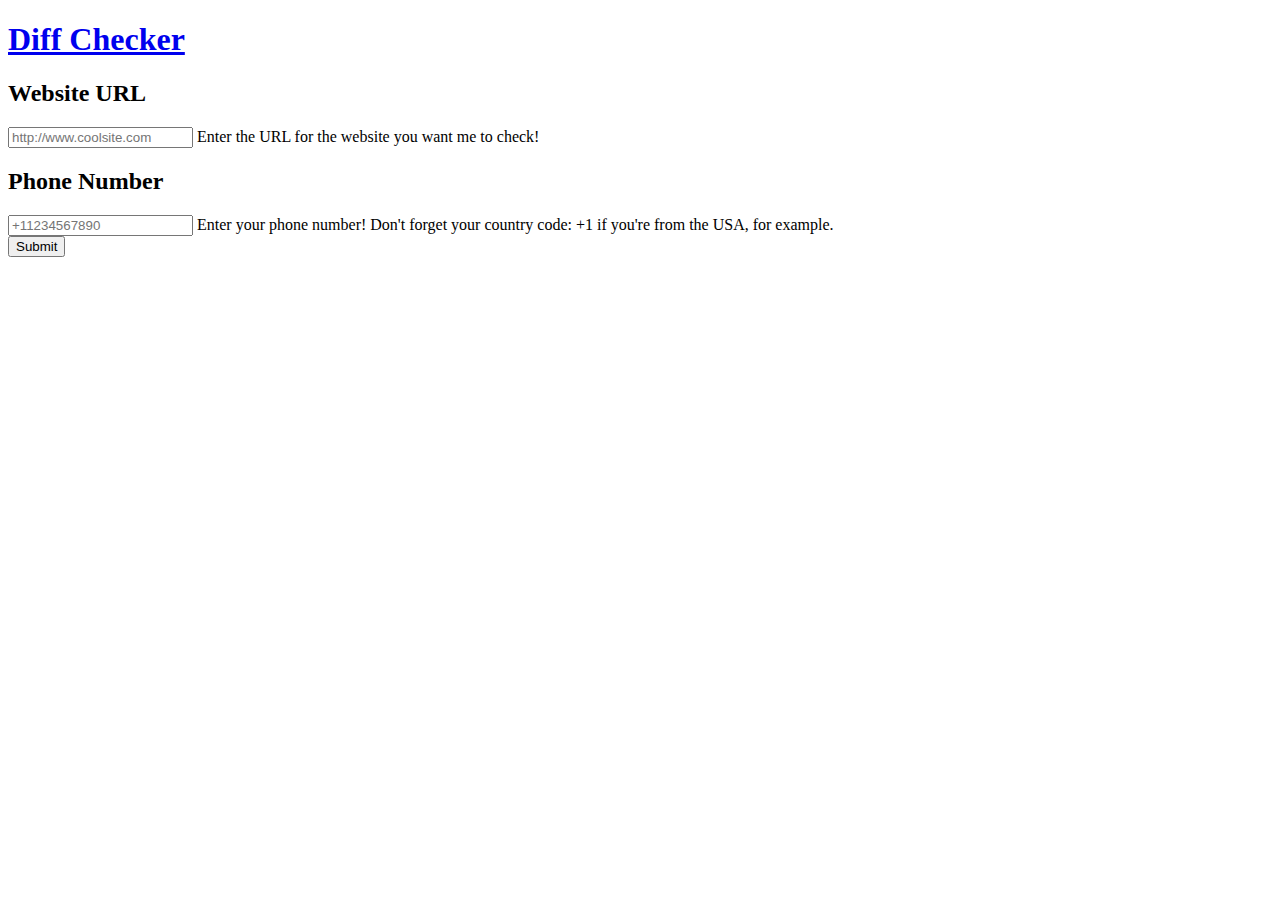
==== templates/index.html @ 0b90210d "initial commit" ====
<!DOCTYPE html>
<html lang="en">
  <head>
    <title>Diff Checker</title>
    <link href="static/bootstrap.min.css" rel="stylesheet">
    <link href="static/style.css" rel="stylesheet">
  </head>
  <body>
    <div class="container">
      <div class="page-header">
        <h1 class="page-name"><a href="/">Diff Checker</a></h1>
      </div>
      <div class="row">
        <div class="span8 offset2">
	  <form action="/confirm" method="post">
	    <div><label><h2>Website URL</h2></label>
	      <input type="text" name="url" placeholder="http://www.coolsite.com"></input>
	      <span class="help-block">Enter the URL for the website you want me to check!</span>
	    </div>
	    <div><label><h2>Phone Number</h2></label>
	      <input type="text" name="phone" placeholder="+11234567890"></input>
	      <span class="help-block">Enter your phone number! Don't forget your country code: +1 if you're from the USA, for example.</span>
	    </div>
	    <!--<textarea name="text" class="field span7" rows="15" placeholder="Type your message here."></textarea> <br>-->
	    <button type="submit" class="btn btn-primary">Submit</button>
	  </form>
	</div>
      </div>
    </div>
  </body>
</html>
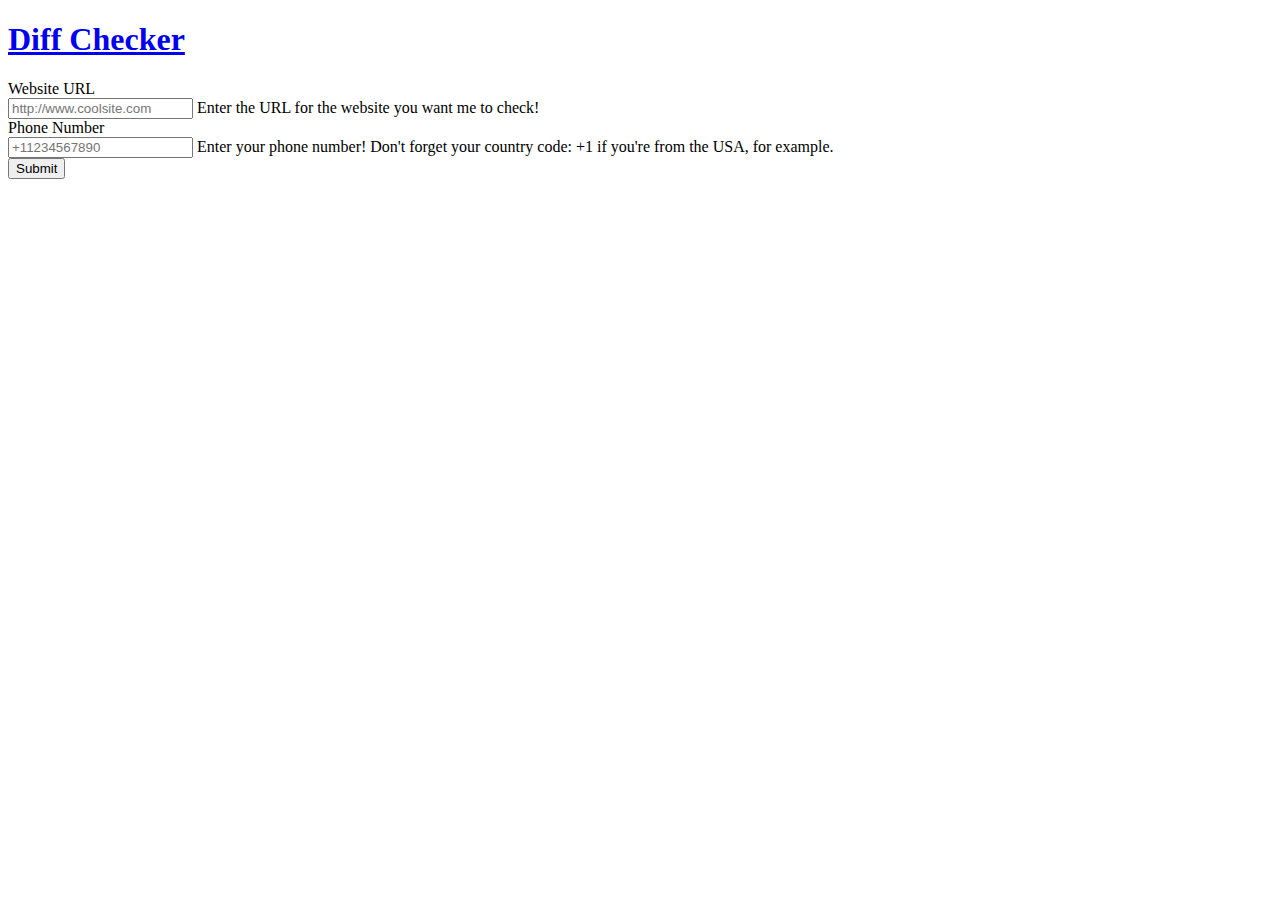
==== commit 367d8051: "style changes" ====
--- a/templates/index.html
+++ b/templates/index.html
@@ -12,17 +12,26 @@
       </div>
       <div class="row">
         <div class="span8 offset2">
-	  <form action="/confirm" method="post">
-	    <div><label><h2>Website URL</h2></label>
-	      <input type="text" name="url" placeholder="http://www.coolsite.com"></input>
-	      <span class="help-block">Enter the URL for the website you want me to check!</span>
+	  <form class="form-horizontal" action="/confirm" method="post">
+	    <div class="control-group">
+	      <label class="control-label" for="url">Website URL</label>
+	      <div class="controls">
+		<input type="text" name="url" placeholder="http://www.coolsite.com"></input>
+		<span class="help-block">Enter the URL for the website you want me to check!</span>
+	      </div>
 	    </div>
-	    <div><label><h2>Phone Number</h2></label>
-	      <input type="text" name="phone" placeholder="+11234567890"></input>
-	      <span class="help-block">Enter your phone number! Don't forget your country code: +1 if you're from the USA, for example.</span>
+	    <div class="control-group">
+	      <label class="control-label" for="phone">Phone Number</label>
+	      <div class="controls">
+		<input type="text" name="phone" placeholder="+11234567890"></input>
+		<span class="help-block">Enter your phone number! Don't forget your country code: +1 if you're from the USA, for example.</span>
+	      </div>
 	    </div>
-	    <!--<textarea name="text" class="field span7" rows="15" placeholder="Type your message here."></textarea> <br>-->
-	    <button type="submit" class="btn btn-primary">Submit</button>
+	    <div class="control-group">
+	      <div class="controls">
+		<button type="submit" class="btn btn-primary">Submit</button>
+	      </div>
+	    </div>
 	  </form>
 	</div>
       </div>
